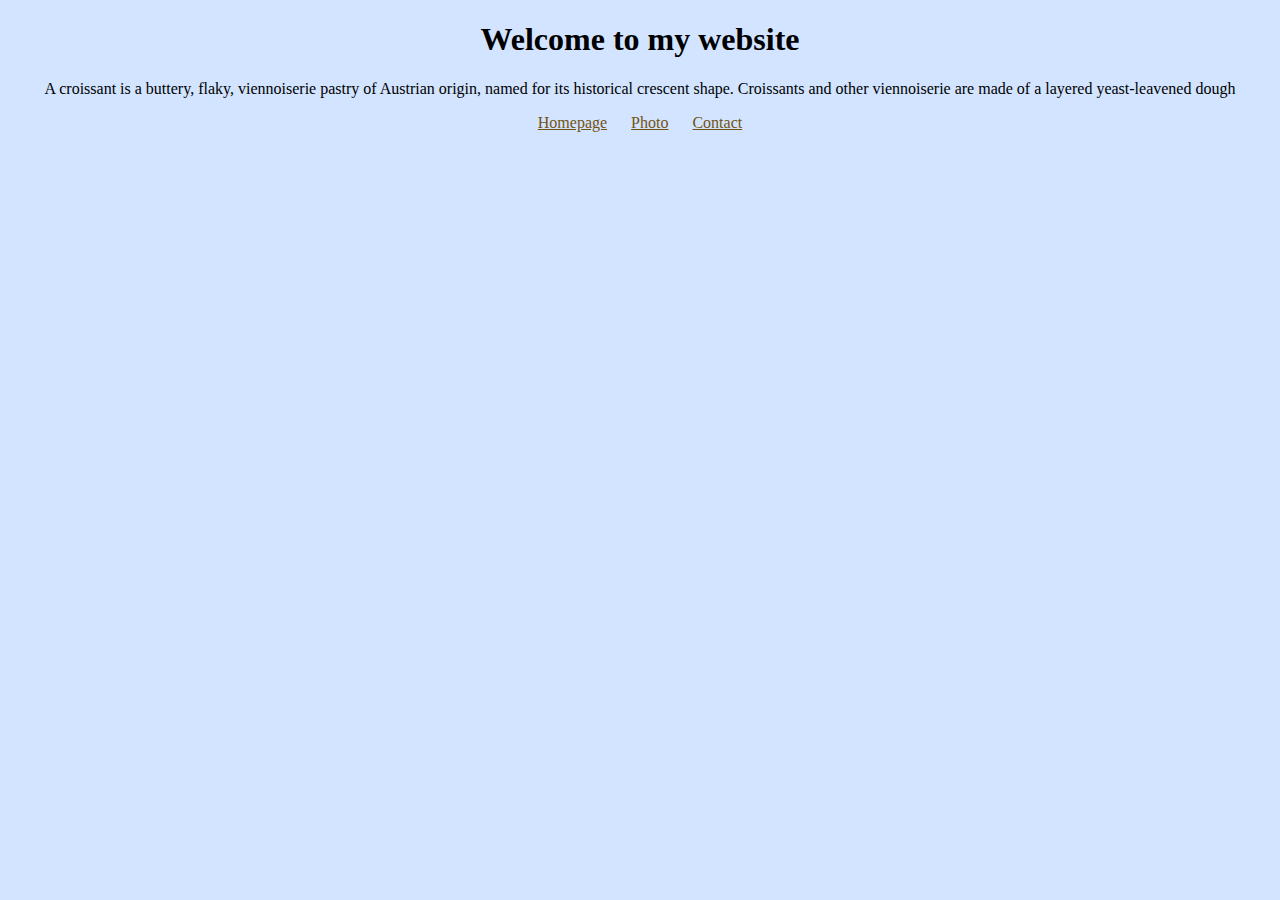
==== index.html @ 73e1a052 "added 3 HTML pages and CSS" ====
<!DOCTYPE html>
<html lang="en">
  <head>
    <meta charset="UTF-8" />
    <meta http-equiv="X-UA-Compatible" content="IE=edge" />
    <meta name="viewport" content="width=device-width, initial-scale=1.0" />
    <link rel="stylesheet" href="/css/styles.css" />
    <title>Homepage</title>
  </head>
  <body>
    <h1>Welcome to my website</h1>

    <p>
      A croissant is a buttery, flaky, viennoiserie pastry of Austrian origin,
      named for its historical crescent shape. Croissants and other viennoiserie
      are made of a layered yeast-leavened dough
    </p>
    <footer>
      <a href="/" title="Home"> Homepage</a>
      <a href="/photo.html" title="Croissant photo"> Photo</a>
      <a href="/contact.html" title="Contact Croissant.com"> Contact</a>
    </footer>
  </body>
</html>
---- css/styles.css ----
body {
  background-color: rgb(210, 228, 255);
}

h1,
p,
footer {
  text-align: center;
}

footer a {
  margin: 0 10px;
  color: rgb(115, 83, 18);
}

.croissant-photo {
  max-width: 600px;
  border-radius: 10px;
  display: block;
  margin: 30px auto;
}
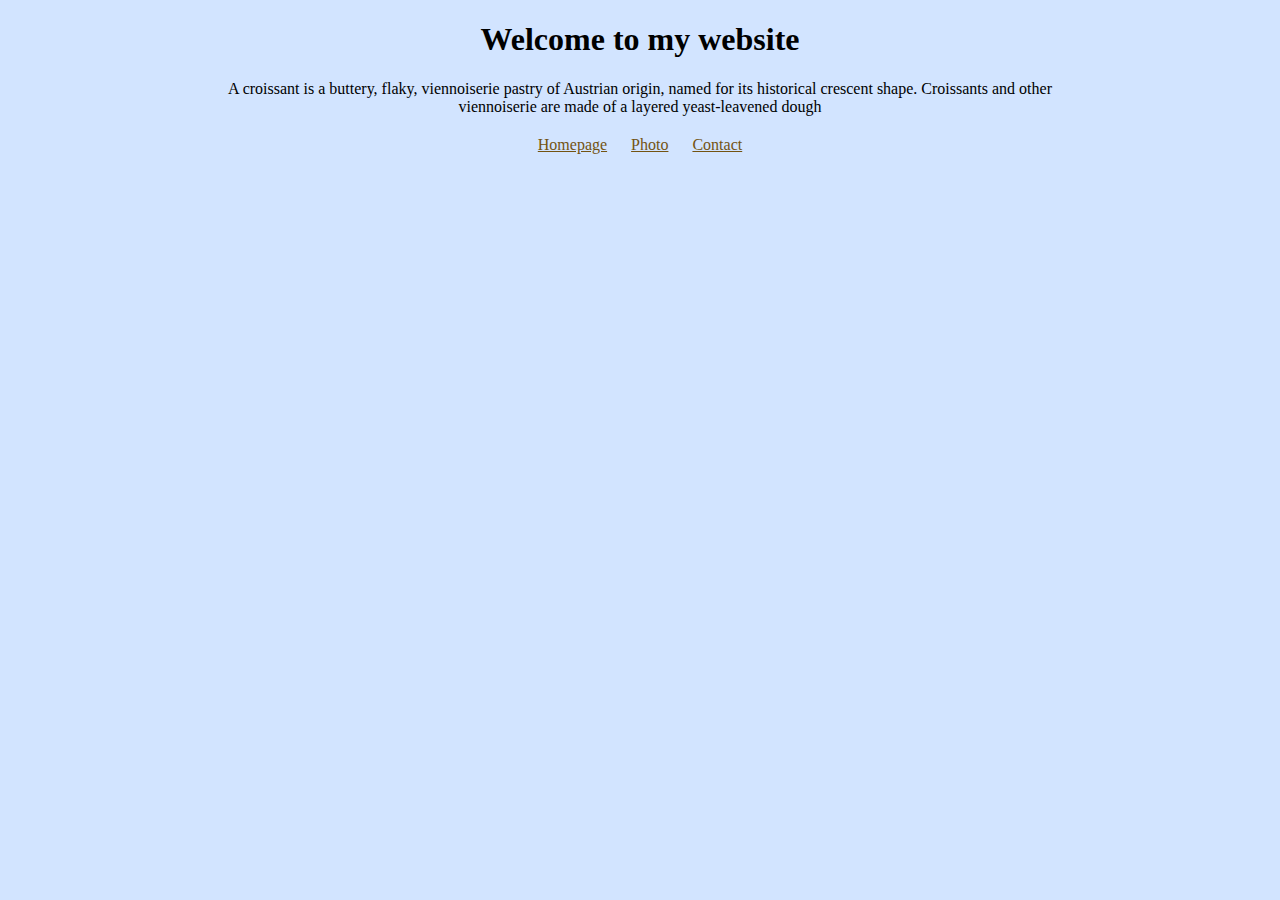
==== commit 7bc20899: "added SEO (tittle and description)" ====
--- a/index.html
+++ b/index.html
@@ -4,21 +4,25 @@
     <meta charset="UTF-8" />
     <meta http-equiv="X-UA-Compatible" content="IE=edge" />
     <meta name="viewport" content="width=device-width, initial-scale=1.0" />
+    <meta
+      name="description"
+      content="You have to try the best croissant in towm"
+    />
     <link rel="stylesheet" href="/css/styles.css" />
-    <title>Homepage</title>
+    <title>The best croissant in Kyiv - croissant.com</title>
   </head>
   <body>
     <h1>Welcome to my website</h1>
 
-    <p>
+    <p class="p-size">
       A croissant is a buttery, flaky, viennoiserie pastry of Austrian origin,
       named for its historical crescent shape. Croissants and other viennoiserie
       are made of a layered yeast-leavened dough
     </p>
     <footer>
-      <a href="/" title="Home"> Homepage</a>
+      <a href="/" title="Homepage"> Homepage</a>
       <a href="/photo.html" title="Croissant photo"> Photo</a>
-      <a href="/contact.html" title="Contact Croissant.com"> Contact</a>
+      <a href="/contact.html" title="Contact us croissant.com"> Contact</a>
     </footer>
   </body>
 </html>
--- a/css/styles.css
+++ b/css/styles.css
@@ -19,3 +19,8 @@
   display: block;
   margin: 30px auto;
 }
+
+.p-size {
+  max-width: 900px;
+  margin: 20px auto;
+}
